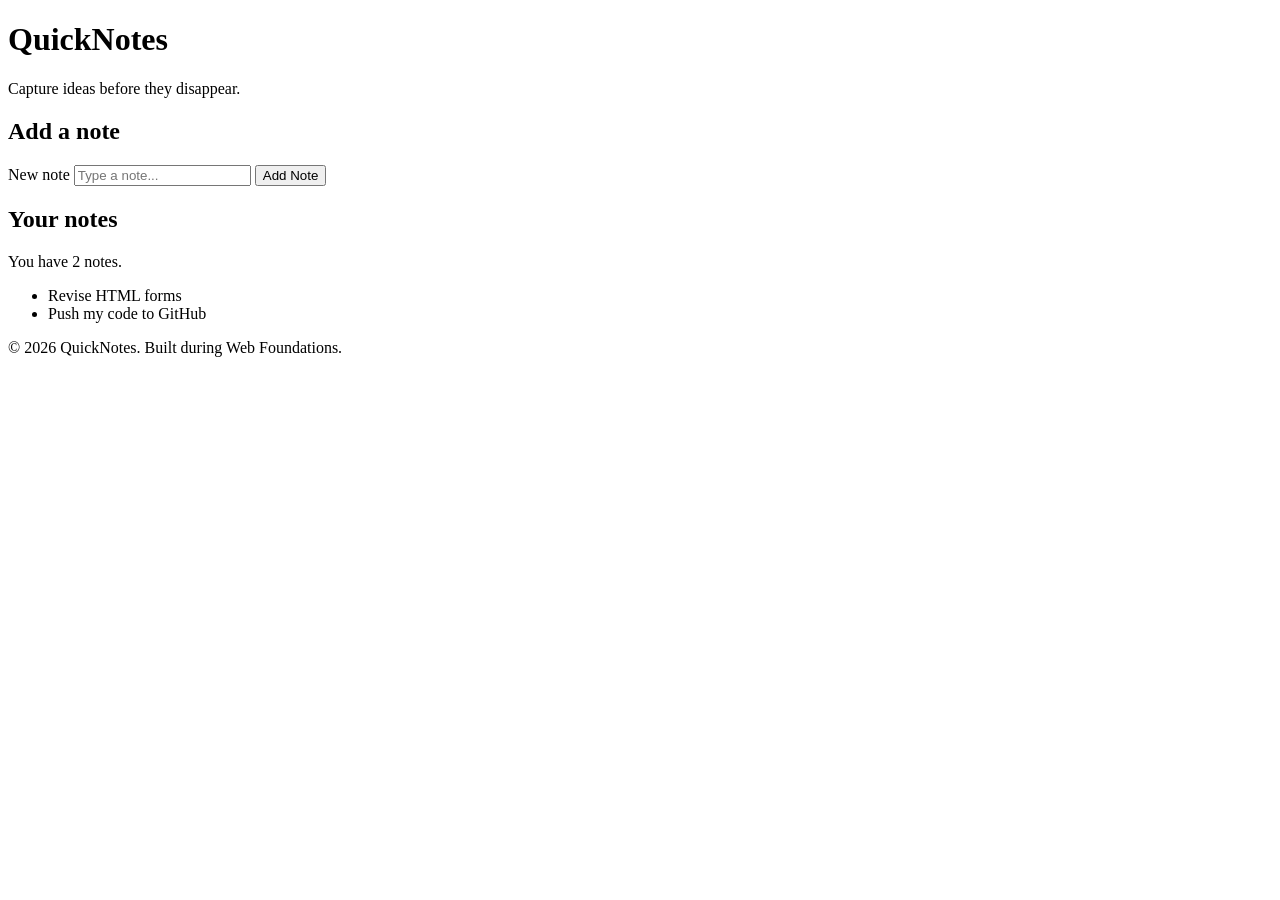
==== Quicknotes app/index.html @ c71721f9 "Initial commit: project structure" ====
<!DOCTYPE html>
<html lang="en">
  <head>
    <meta charset="UTF-8" />
    <meta name="viewport" content="width=device-width, initial-scale=1.0" />
    <title>QuickNotes</title>
  </head>
  <body>
    <header>
      <h1>QuickNotes</h1>
      <p>Capture ideas before they disappear.</p>
    </header>
 
    <main>
      <section>
        <h2>Add a note</h2>
        <form id="note-form">
          <label for="note-input">New note</label>
          <input type="text" id="note-input" placeholder="Type a note..." />
          <button type="submit">Add Note</button>
        </form>
      </section>
 
      <section>
        <h2>Your notes</h2>
        <p id="note-count">You have 2 notes.</p>
        <ul id="notes-list">
          <li>Revise HTML forms</li>
          <li>Push my code to GitHub</li>
        </ul>
      </section>
    </main>
 
    <footer>
      <p>&copy; 2026 QuickNotes. Built during Web Foundations.</p>
    </footer>
  </body>
</html>
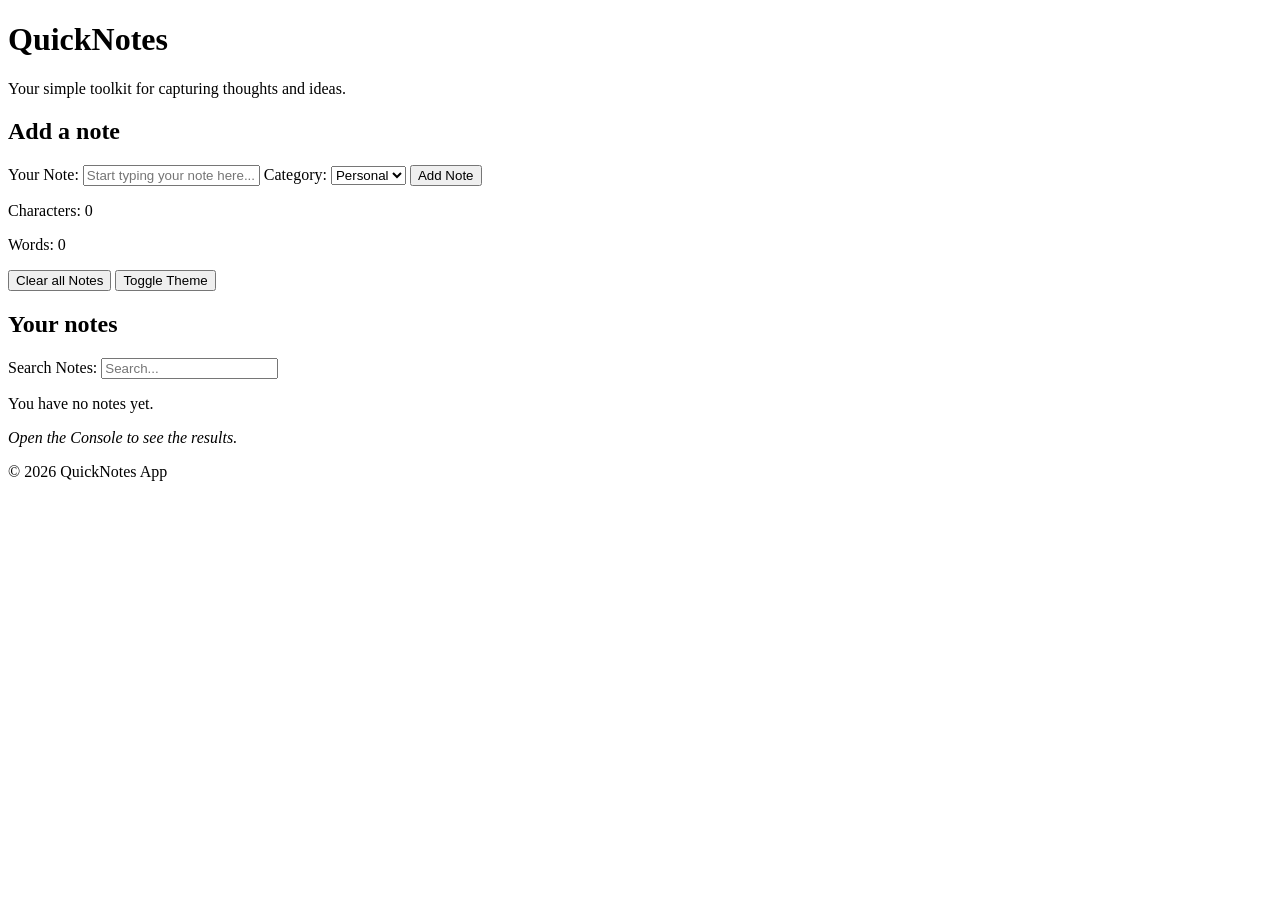
==== commit 94d18dbf: "Add page structure" ====
--- a/Quicknotes app/index.html
+++ b/Quicknotes app/index.html
@@ -1,38 +1,87 @@
 <!DOCTYPE html>
 <html lang="en">
-  <head>
-    <meta charset="UTF-8" />
-    <meta name="viewport" content="width=device-width, initial-scale=1.0" />
-    <title>QuickNotes</title>
-  </head>
-  <body>
+<head>
+    <meta charset="UTF-8">
+    <meta name="viewport" content="width=device-width, initial-scale=1.0">
+    <title>Notes Toolkit</title>
+  
+    <link rel="stylesheet" href="style.css">
+    <script src="script.js" defer></script>
+<style>
+    
+        body.dark-mode {
+            background-color: #1a1a1a !important;
+            color: #f4f4f9 !important;
+        }
+
+        body.dark-mode section,
+        body.dark-mode #notes-list li {
+            background-color: #2d2d2d !important;
+            border-color: #444 !important;
+            color: #f4f4f9 !important;
+        }
+
+        body.dark-mode section h2 {
+            border-bottom-color: #444 !important;
+        }
+
+        body.dark-mode input[type="text"],
+        body.dark-mode select,
+        body.dark-mode #search-input {
+            background-color: #333 !important;
+            color: #fff !important;
+            border-color: #555 !important;
+        }
+    </style>
+</head>
+</head>
+<body>
     <header>
-      <h1>QuickNotes</h1>
-      <p>Capture ideas before they disappear.</p>
+        <h1>QuickNotes</h1>
+        <p>Your simple toolkit for capturing thoughts and ideas.</p>
     </header>
+
+    <main>
+      
+        <section>
+            <h2>Add a note</h2>
+            <form id="note-form">
+                <label for="note-input">Your Note:</label>
+                <input type="text" id="note-input" placeholder="Start typing your note here...">
+                
+                <label for="note-category">Category:</label>
+                <select id="note-category">
+                    <option value="Personal">Personal</option>
+                    <option value="Work">Work</option>
+                    <option value="Study">Study</option>
+                </select>
+
+                <button type="submit">Add Note</button>
+            </form>
+            
+            <p id="error-message"></p>
+
+            <p id="char-count">Characters: 0</p>
+            <p id="word-count">Words: 0</p>
+            <button type="button" id="clear-btn">Clear all Notes</button>
+            <button type="button" id="theme-toggle">Toggle Theme</button>
+        </section>
  
-    <main>
-      <section>
-        <h2>Add a note</h2>
-        <form id="note-form">
-          <label for="note-input">New note</label>
-          <input type="text" id="note-input" placeholder="Type a note..." />
-          <button type="submit">Add Note</button>
-        </form>
-      </section>
- 
-      <section>
-        <h2>Your notes</h2>
-        <p id="note-count">You have 2 notes.</p>
-        <ul id="notes-list">
-          <li>Revise HTML forms</li>
-          <li>Push my code to GitHub</li>
-        </ul>
-      </section>
+        <section>
+            <h2>Your notes</h2>
+            <label for="search-input">Search Notes:</label>
+            <input type="text" id="search-input" placeholder="Search...">
+            
+            <p id="note-count">Total notes: 0</p>
+            
+            <ul id="notes-list"></ul>
+        </section>
+
+        <p><em>Open the Console to see the results.</em></p>
     </main>
- 
+
     <footer>
-      <p>&copy; 2026 QuickNotes. Built during Web Foundations.</p>
+        <p>&copy; 2026 QuickNotes App</p>
     </footer>
-  </body>
+</body>
 </html>
